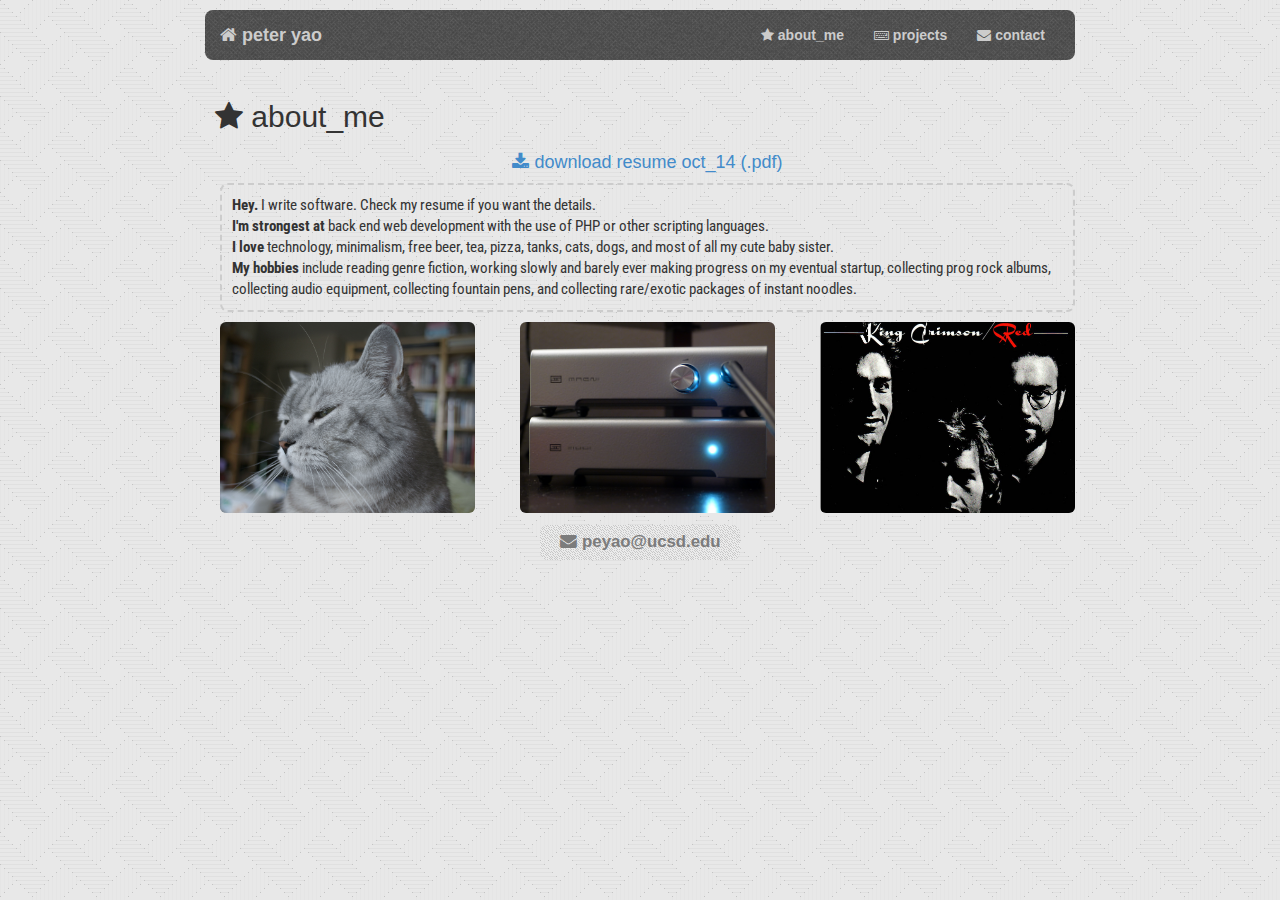
==== aboutme.html @ a6339d26 "Submitted version of COGS187a portfolio" ====
<!DOCTYPE html>
<html lang="">
<head>
    <meta charset="UTF-8">
    <title>Peter Yao</title>
	<meta name="Author" content="Peter Yao"/>
    <link href='http://fonts.googleapis.com/css?family=Roboto+Condensed' rel='stylesheet' type='text/css'>
    <link rel="stylesheet" type="text/css" href="css/bootstrap.min.css">
    <link rel="stylesheet" type="text/css" href="css/font-awesome.min.css">
    <link rel="stylesheet" type="text/css" href="css/lightbox.css">
    <link rel="stylesheet" type="text/css" href="css/stylesheet.css">
</head>
<body>

    <div class="container container_mod">
        
        <nav class="navbar navbar-default" id="navbar_override" role="navigation">
          <div class="container-fluid">
            <!-- Brand and toggle get grouped for better mobile display -->
            <div class="navbar-header">
              <button type="button" class="navbar-toggle collapsed" data-toggle="collapse" data-target="#bs-example-navbar-collapse-1">
                <span class="sr-only">Toggle navigation</span>
                <span class="icon-bar"></span>
                <span class="icon-bar"></span>
                <span class="icon-bar"></span>
              </button>
              <a class="navbar-brand" href="index.html" id="navlink1"><i class="fa fa-home"></i> peter yao</a>
            </div>

            <!-- Collect the nav links, forms, and other content for toggling -->
            <div class="collapse navbar-collapse" id="bs-example-navbar-collapse-1">
              <ul class="nav navbar-nav navbar-right">
                <li><a href="aboutme.html" id="navlink2"><i class="fa fa-star"></i> about_me</a></li>
                <li><a href="projects.html" id="navlink3"><i class="fa fa-keyboard-o"></i> projects</a></li>
                <li><a href="contact.html" id="navlink4"><i class="fa fa-envelope"></i> contact</a></li>
              </ul>
            </div><!-- /.navbar-collapse -->
          </div><!-- /.container-fluid -->
        </nav>
        
        <div class="row">
            <div class="col-md-3">
                <h2 id="page_title"><i class="fa fa-star"></i> about_me</h2>
            </div>
        </div>
        
        <div class="row">
            <div class="col-md-12 body_content">
                
                <a href="downloads/peyao_oct14_resume.pdf" target="_blank"><h4 id="resume_download"><i class="fa fa-download"></i> download resume oct_14 (.pdf)</h4></a>
            </div>
        </div>
        
        
        
        <div class="row">
            <div class="col-md-12 body_content">
                
                <p>
                    <strong>Hey.</strong> I write software. Check my resume if you want the details.
                    <br>
                    <strong>I'm strongest at</strong> back end web development with the use of PHP or other scripting languages.
                    <br>
                    <strong>I love</strong> technology, minimalism, free beer, tea, pizza, tanks, cats, dogs, and most of all my cute baby sister.
                    <br>
                    <strong>My hobbies</strong> include reading genre fiction, working slowly and barely ever making progress on my eventual startup, collecting prog rock albums, collecting audio equipment, collecting fountain pens, and collecting rare/exotic packages of instant noodles.
                </p>
            </div>
        </div>
        
        <div class="row">
        
            <div class="col-sm-4 body_content">
                <a href="img/aboutme_pic1.jpg" data-lightbox="image-1" data-title="kitty"><img src="img/aboutme_pic1.jpg" class="img-responsive img-rounded" alt="Kitty Cat"></a>
            </div>
            <div class="col-sm-4 body_content">
                <a href="img/aboutme_pic2.jpg" data-lightbox="image-2" data-title="Schiit Magni+Modi"><img src="img/aboutme_pic2.jpg" class="img-responsive img-rounded" alt="Schiit"></a>
            </div>
            <div class="col-sm-4 body_content">
                <a href="img/aboutme_pic3.jpg" data-lightbox="image-3" data-title="King Crimson's Red album, one of my favorites."><img src="img/aboutme_pic3.jpg" class="img-responsive img-rounded" alt="King Crimson Red"></a>
            </div>
        </div>
        
        <div class="footer navbar-bottom" id="footer_override">
            <h3>
                <i class="fa fa-envelope"></i> peyao@ucsd.edu &nbsp;&nbsp;
            </h3>
        </div>
        
    </div>

    <!-- jQuery (necessary for Bootstrap's JavaScript plugins) -->
    <script src="https://ajax.googleapis.com/ajax/libs/jquery/1.11.1/jquery.min.js"></script>
    <script src="js/bootstrap.min.js"></script>
    <script src="js/lightbox.min.js"></script>
    
</body>
</html>
---- css/stylesheet.css ----
#navbar_peyao {
    font-size: 150%;
}

#navbar_override {
    background-image: url('../img/tweed.png');
    border: 0px dashed #7c7c7c;
    border-radius: 8px;
    margin-top: 10px;
    
    /*background-color: #ccc;*/
}

#footer_override {
    background-image: url('../img/polyester_lite.png');
    border: 0px dashed #7c7c7c;
    border-radius: 8px;
    min-height: 35px;
    max-width: 200px;
    margin-left: auto;
    margin-right: auto;
    margin-top: -8px;
}

#footer_override h3 {
    padding-left: 15px;
    padding-top: 8px;
    font-size: 120%;
    text-align: center;
    font-weight: bold;
    color: #7c7c7c;
}

#index_container {
    background-image: url('../img/index_pic.jpg');   
}

#page_title {
    margin-left: 10px;
}

#resume_download {
    text-align: center;   
}

#index_carousel {
    /*
    border: 2px dashed #ccc;
    border-radius: 8px;*/
    margin-top: -10px;
    max-width: 840px;
    margin-left: auto;
    margin-right: auto;
}

#index_carousel img {
    min-width: 100%;
}

#submit_button {
    margin-left: 0px;   
}

#navlink1 {
    color: #ccc;
    font-weight: bold;
}

#navlink2 {
    color: #ccc;
    font-weight: bold;
}

#navlink3 {
    color: #ccc;
    font-weight: bold;
}

#navlink4 {
    color: #ccc;
    font-weight: bold;
}

.input_group_mod {
    margin-bottom: 10px;   
}

.body_content {
    padding-left: 30px;
}

.container_mod {
    max-width: 900px;   
    padding-bottom: 50px;
}

hr {
    display: block;
    height: 1px;
    border: 0;
    border-top: 2px dashed #ccc;
    margin-left: 30px;
    margin-right: 30px;
}

img {
    border: 0px dashed #ccc;
    border-radius: 8px;
}

p {
    border: 2px dashed #ccc; 
    border-radius: 8px;
    padding: 10px;
    font-family: 'Roboto Condensed', sans-serif;
    font-size: 105%;
}

body {
    background-image: url('../img/pixel_weave.png');   
}
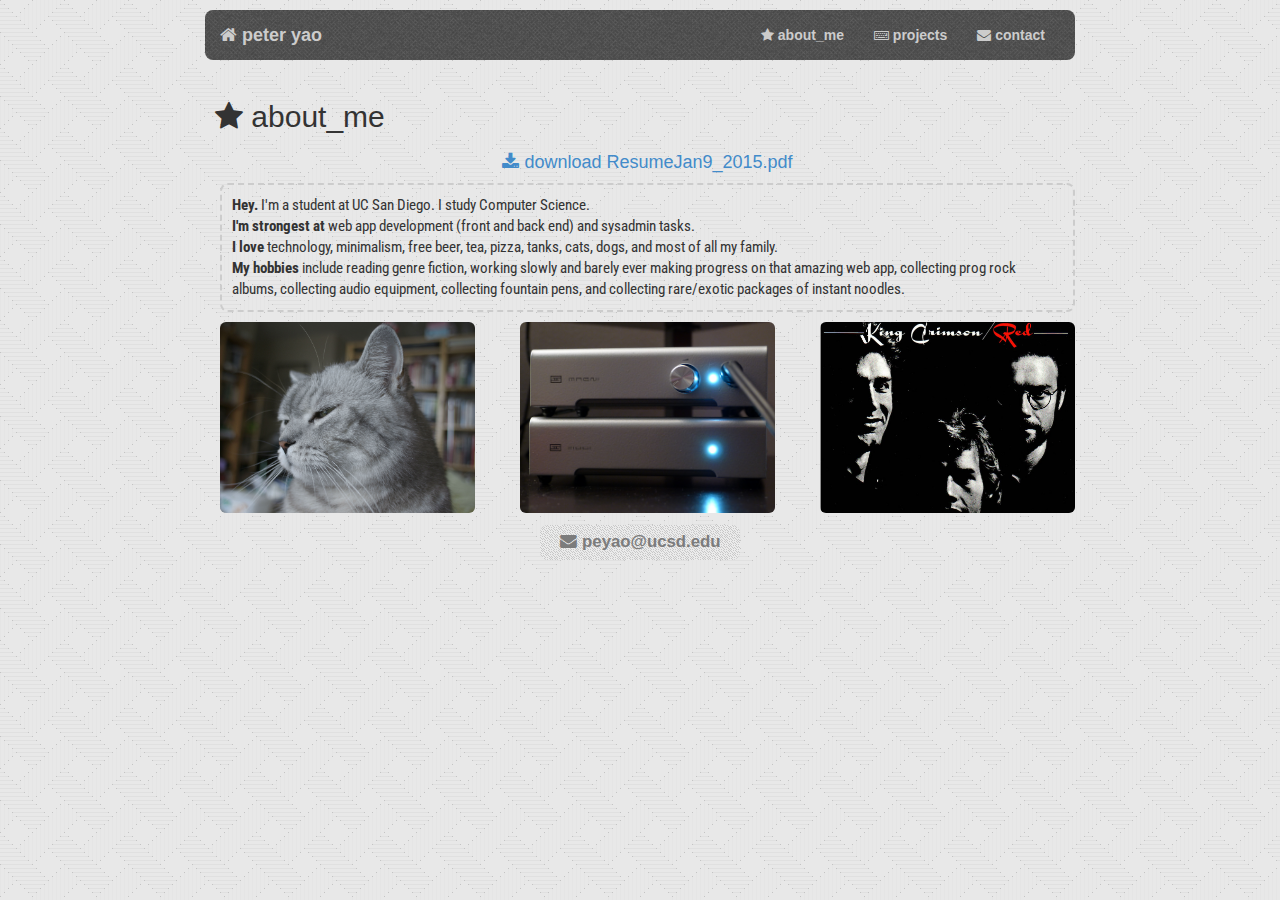
==== commit b3d126a8: "Updated projects" ====
--- a/aboutme.html
+++ b/aboutme.html
@@ -47,7 +47,7 @@
         <div class="row">
             <div class="col-md-12 body_content">
                 
-                <a href="downloads/peyao_oct14_resume.pdf" target="_blank"><h4 id="resume_download"><i class="fa fa-download"></i> download resume oct_14 (.pdf)</h4></a>
+                <a href="downloads/ResumeJan9_2015.pdf" target="_blank"><h4 id="resume_download"><i class="fa fa-download"></i> download ResumeJan9_2015.pdf</h4></a>
             </div>
         </div>
         
@@ -57,13 +57,13 @@
             <div class="col-md-12 body_content">
                 
                 <p>
-                    <strong>Hey.</strong> I write software. Check my resume if you want the details.
+                    <strong>Hey.</strong> I'm a student at UC San Diego. I study Computer Science.
                     <br>
-                    <strong>I'm strongest at</strong> back end web development with the use of PHP or other scripting languages.
+                    <strong>I'm strongest at</strong> web app development (front and back end) and sysadmin tasks.
                     <br>
-                    <strong>I love</strong> technology, minimalism, free beer, tea, pizza, tanks, cats, dogs, and most of all my cute baby sister.
+                    <strong>I love</strong> technology, minimalism, free beer, tea, pizza, tanks, cats, dogs, and most of all my family.
                     <br>
-                    <strong>My hobbies</strong> include reading genre fiction, working slowly and barely ever making progress on my eventual startup, collecting prog rock albums, collecting audio equipment, collecting fountain pens, and collecting rare/exotic packages of instant noodles.
+                    <strong>My hobbies</strong> include reading genre fiction, working slowly and barely ever making progress on that amazing web app, collecting prog rock albums, collecting audio equipment, collecting fountain pens, and collecting rare/exotic packages of instant noodles.
                 </p>
             </div>
         </div>
--- a/css/stylesheet.css
+++ b/css/stylesheet.css
@@ -58,7 +58,13 @@
 }
 
 #submit_button {
-    margin-left: 0px;   
+    margin-left: 0px;
+    padding: 0px;
+}
+
+#submit_button button {
+    margin-top: 8px;
+    margin-right: 2px;   
 }
 
 #navlink1 {
@@ -94,6 +100,16 @@
     padding-bottom: 50px;
 }
 
+.project-subtitle {
+    color: gray;
+    float: right;
+}
+
+textarea {
+    resize: vertical;
+    min-height: 100px;
+}
+
 hr {
     display: block;
     height: 1px;
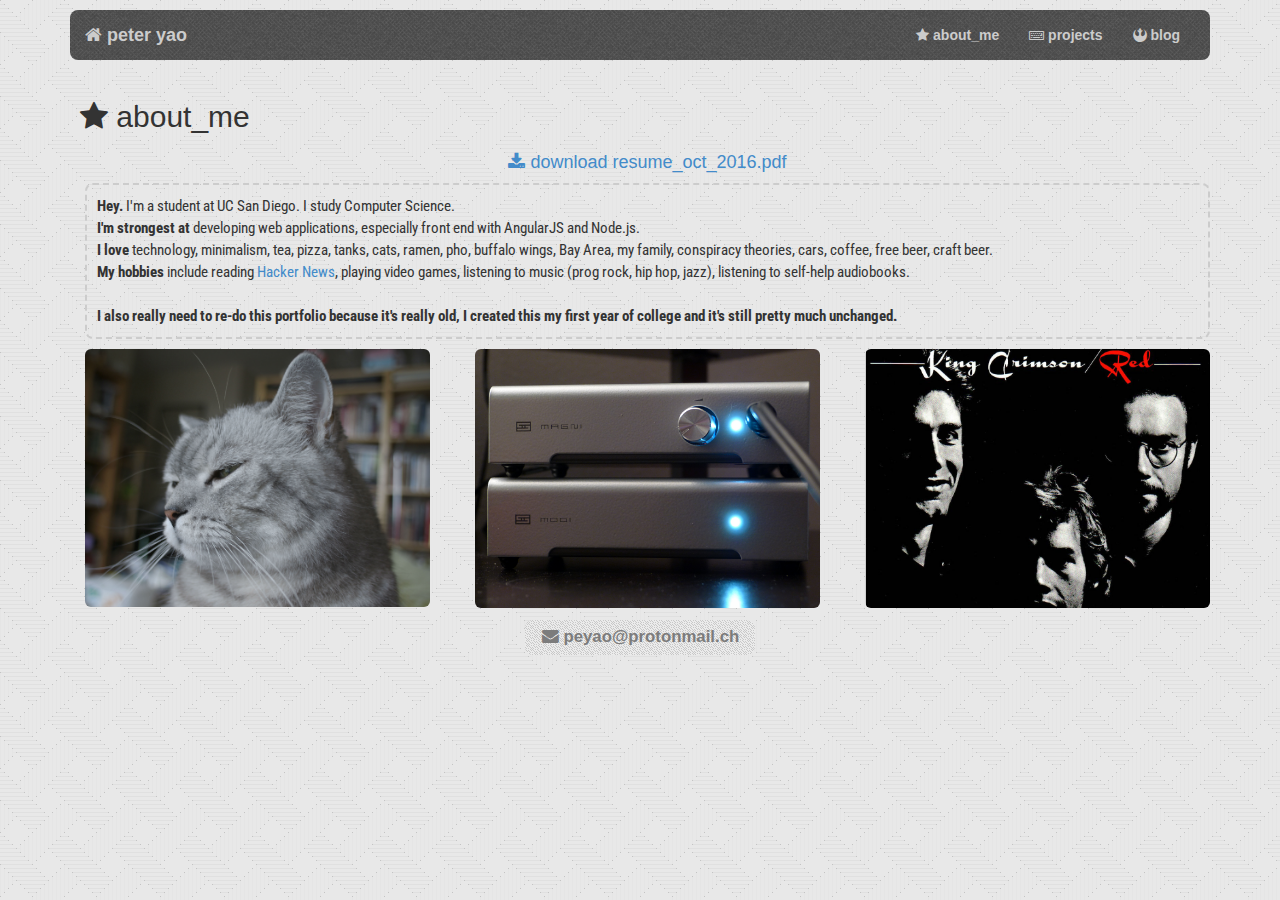
==== commit 7d19ab90: "Update with latest projects; change static max-width to just use Bootstrap's .container class." ====
--- a/aboutme.html
+++ b/aboutme.html
@@ -13,7 +13,7 @@
 <body>
 
     <div class="container container_mod">
-        
+
         <nav class="navbar navbar-default" id="navbar_override" role="navigation">
           <div class="container-fluid">
             <!-- Brand and toggle get grouped for better mobile display -->
@@ -32,44 +32,45 @@
               <ul class="nav navbar-nav navbar-right">
                 <li><a href="aboutme.html" id="navlink2"><i class="fa fa-star"></i> about_me</a></li>
                 <li><a href="projects.html" id="navlink3"><i class="fa fa-keyboard-o"></i> projects</a></li>
-                <li><a href="contact.html" id="navlink4"><i class="fa fa-envelope"></i> contact</a></li>
+                <li><a href="http://peyao.me" id="navlink4" target="_blank"><i class="fa fa-rebel"></i> blog</a></li>
               </ul>
             </div><!-- /.navbar-collapse -->
           </div><!-- /.container-fluid -->
         </nav>
-        
+
         <div class="row">
             <div class="col-md-3">
                 <h2 id="page_title"><i class="fa fa-star"></i> about_me</h2>
             </div>
         </div>
-        
+
         <div class="row">
             <div class="col-md-12 body_content">
-                
-                <a href="downloads/ResumeJan9_2015.pdf" target="_blank"><h4 id="resume_download"><i class="fa fa-download"></i> download ResumeJan9_2015.pdf</h4></a>
+
+                <a href="downloads/resume_oct_2016.pdf" target="_blank"><h4 id="resume_download"><i class="fa fa-download"></i> download resume_oct_2016.pdf</h4></a>
             </div>
         </div>
-        
-        
-        
+
+
+
         <div class="row">
             <div class="col-md-12 body_content">
-                
                 <p>
                     <strong>Hey.</strong> I'm a student at UC San Diego. I study Computer Science.
                     <br>
-                    <strong>I'm strongest at</strong> web app development (front and back end) and sysadmin tasks.
+                    <strong>I'm strongest at</strong> developing web applications, especially front end with AngularJS and Node.js.
                     <br>
-                    <strong>I love</strong> technology, minimalism, free beer, tea, pizza, tanks, cats, dogs, and most of all my family.
+                    <strong>I love</strong> technology, minimalism, tea, pizza, tanks, cats, ramen, pho, buffalo wings, Bay Area, my family, conspiracy theories, cars, coffee, free beer, craft beer.
                     <br>
-                    <strong>My hobbies</strong> include reading genre fiction, working slowly and barely ever making progress on that amazing web app, collecting prog rock albums, collecting audio equipment, collecting fountain pens, and collecting rare/exotic packages of instant noodles.
+                    <strong>My hobbies</strong> include reading <a href="http://news.ycombinator.com">Hacker News</a>, playing video games, listening to music (prog rock, hip hop, jazz), listening to self-help audiobooks.
+                    <br><br>
+                    <strong>I also really need to re-do this portfolio because it's really old, I created this my first year of college and it's still pretty much unchanged.</strong>
                 </p>
             </div>
         </div>
-        
+
         <div class="row">
-        
+
             <div class="col-sm-4 body_content">
                 <a href="img/aboutme_pic1.jpg" data-lightbox="image-1" data-title="kitty"><img src="img/aboutme_pic1.jpg" class="img-responsive img-rounded" alt="Kitty Cat"></a>
             </div>
@@ -80,19 +81,19 @@
                 <a href="img/aboutme_pic3.jpg" data-lightbox="image-3" data-title="King Crimson's Red album, one of my favorites."><img src="img/aboutme_pic3.jpg" class="img-responsive img-rounded" alt="King Crimson Red"></a>
             </div>
         </div>
-        
+
         <div class="footer navbar-bottom" id="footer_override">
             <h3>
-                <i class="fa fa-envelope"></i> peyao@ucsd.edu &nbsp;&nbsp;
+                <i class="fa fa-envelope"></i> peyao@protonmail.ch &nbsp;&nbsp;
             </h3>
         </div>
-        
+
     </div>
 
     <!-- jQuery (necessary for Bootstrap's JavaScript plugins) -->
     <script src="https://ajax.googleapis.com/ajax/libs/jquery/1.11.1/jquery.min.js"></script>
     <script src="js/bootstrap.min.js"></script>
     <script src="js/lightbox.min.js"></script>
-    
+
 </body>
-</html>+</html>
--- a/css/stylesheet.css
+++ b/css/stylesheet.css
@@ -7,7 +7,7 @@
     border: 0px dashed #7c7c7c;
     border-radius: 8px;
     margin-top: 10px;
-    
+
     /*background-color: #ccc;*/
 }
 
@@ -16,7 +16,7 @@
     border: 0px dashed #7c7c7c;
     border-radius: 8px;
     min-height: 35px;
-    max-width: 200px;
+    max-width: 230px;
     margin-left: auto;
     margin-right: auto;
     margin-top: -8px;
@@ -32,7 +32,7 @@
 }
 
 #index_container {
-    background-image: url('../img/index_pic.jpg');   
+    background-image: url('../img/index_pic.jpg');
 }
 
 #page_title {
@@ -40,15 +40,16 @@
 }
 
 #resume_download {
-    text-align: center;   
+    text-align: center;
 }
 
 #index_carousel {
     /*
     border: 2px dashed #ccc;
-    border-radius: 8px;*/
+    border-radius: 8px;
+    max-width: 840px;
+    */
     margin-top: -10px;
-    max-width: 840px;
     margin-left: auto;
     margin-right: auto;
 }
@@ -64,7 +65,7 @@
 
 #submit_button button {
     margin-top: 8px;
-    margin-right: 2px;   
+    margin-right: 2px;
 }
 
 #navlink1 {
@@ -88,7 +89,7 @@
 }
 
 .input_group_mod {
-    margin-bottom: 10px;   
+    margin-bottom: 10px;
 }
 
 .body_content {
@@ -96,7 +97,6 @@
 }
 
 .container_mod {
-    max-width: 900px;   
     padding-bottom: 50px;
 }
 
@@ -125,13 +125,13 @@
 }
 
 p {
-    border: 2px dashed #ccc; 
+    border: 2px dashed #ccc;
     border-radius: 8px;
     padding: 10px;
     font-family: 'Roboto Condensed', sans-serif;
-    font-size: 105%;
+    font-size: 110%;
 }
 
 body {
-    background-image: url('../img/pixel_weave.png');   
-}+    background-image: url('../img/pixel_weave.png');
+}
